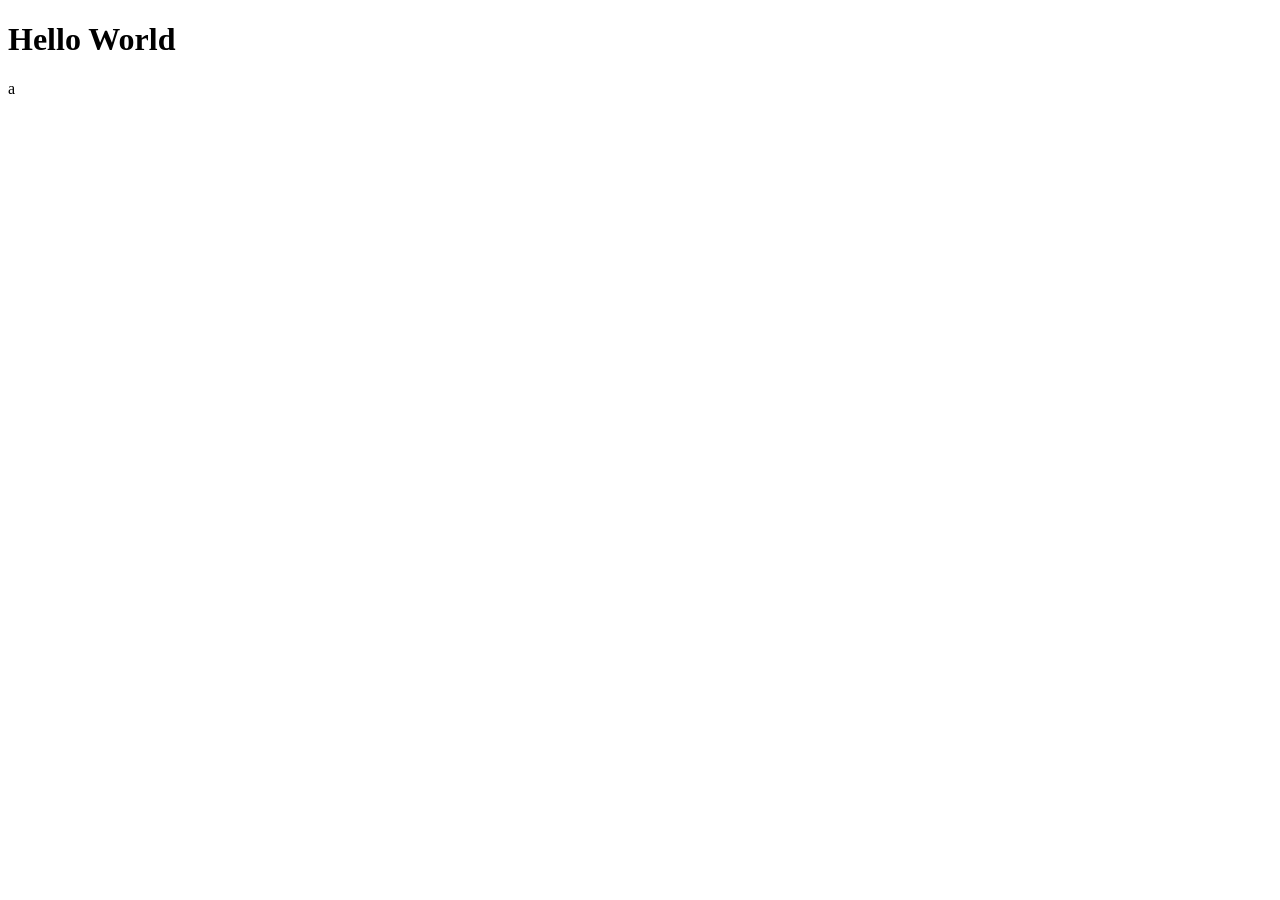
==== index.html @ 17bf6e1a "Add files via upload" ====
<!DOCTYPE html>
<html lang="en">
<head>
    <meta charset="UTF-8">
    <meta name="viewport" content="width=device-width, initial-scale=1.0">
    <title>Document</title>
</head>
<body>
    <h1>Hello World</h1>
</body>
</html>a
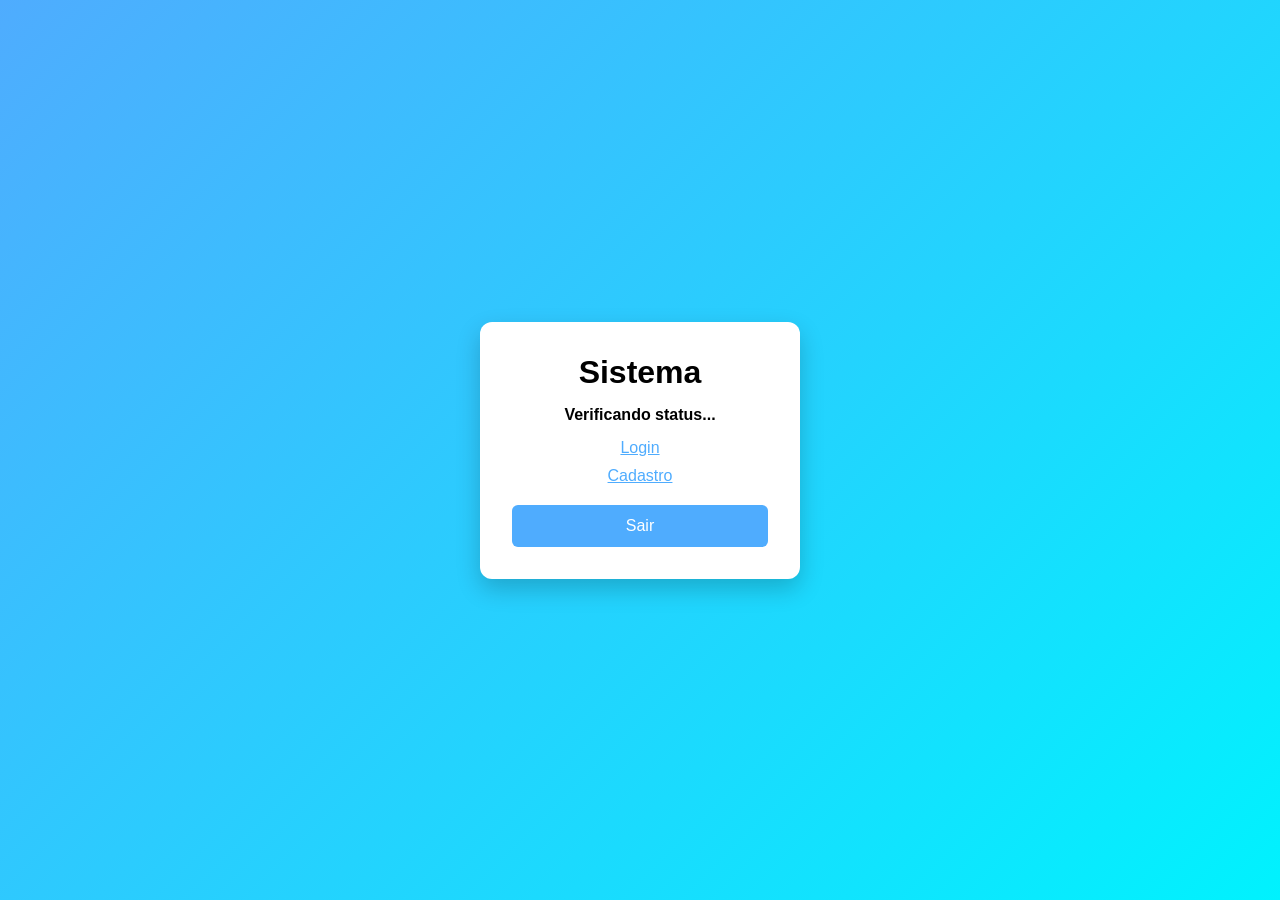
==== commit 6f0e4c39: "a" ====
--- a/index.html
+++ b/index.html
@@ -1,11 +1,23 @@
 <!DOCTYPE html>
-<html lang="en">
+<html lang="pt-br">
 <head>
     <meta charset="UTF-8">
-    <meta name="viewport" content="width=device-width, initial-scale=1.0">
-    <title>Document</title>
+    <title>Home</title>
+    <link rel="stylesheet" href="style.css">
 </head>
 <body>
-    <h1>Hello World</h1>
+    <main class="container">
+        <h1>Sistema</h1>
+
+        <p id="status">Verificando status...</p>
+
+        <div class="actions">
+            <a href="login.html">Login</a>
+            <a href="registro.html">Cadastro</a>
+            <button id="logoutbtn">Sair</button>
+        </div>
+    </main>
+        <script src="scripts/app-local.js"></script>
 </body>
-</html>a+</html>
+        
--- a/style.css
+++ b/style.css
@@ -0,0 +1,78 @@
+    * {
+        margin: 0;
+        padding: 0;
+        box-sizing: border-box;
+        font-family: "Segoe UI", sans-serif;
+    }
+    body {
+        height: 100vh;
+        display: flex;
+        justify-content: center;
+        align-items: center;
+        background: linear-gradient(135deg, #4facfe, #00f2fe);
+    }
+    .container {
+        background: #fff;
+        padding: 2rem;
+        border-radius: 12px;
+        box-shadow: 0 10px 25px rgba(0, 0, 0, 0.2);
+        width: 320px;
+        text-align: center;
+    }
+    .container:hover{
+            transform: scale(1.02);
+    }
+    input{
+        width: 100%;
+        padding: 0.75rem;
+        margin: 0.5rem 0;
+        border: 1px solid #ccc;
+        border-radius: 6px;
+        border: 1px solid black;
+    }
+
+    input:focus {
+        border-color: #4facfe;
+        outline: none;
+    }
+
+    button {
+        width: 100%;
+        padding: 0.75rem;
+        background: #4facfe;
+        color: #fff;
+        border: none;
+        border-radius: 6px;
+        cursor: pointer;
+        font-size: 1rem;
+        margin-top: 10px;
+    }
+    button:hover {
+        background: #4facfeb2;
+        text-decoration: none;
+    }
+    a{
+        color: #4facfe
+    }
+    a:hover{
+        text-decoration: underline;
+    }
+    #message{
+        margin-top: 10px;
+        font-size: 0.9rem;
+    }
+    #status{
+        margin: 15px 0;
+        font-weight: bold;
+    }
+    .actions{
+        display:flex;
+        flex-direction: column;
+        gap: 10px;
+    }
+    @media(max-width: 400px){
+        .container{
+            width: 90%;
+        }
+    }
+
